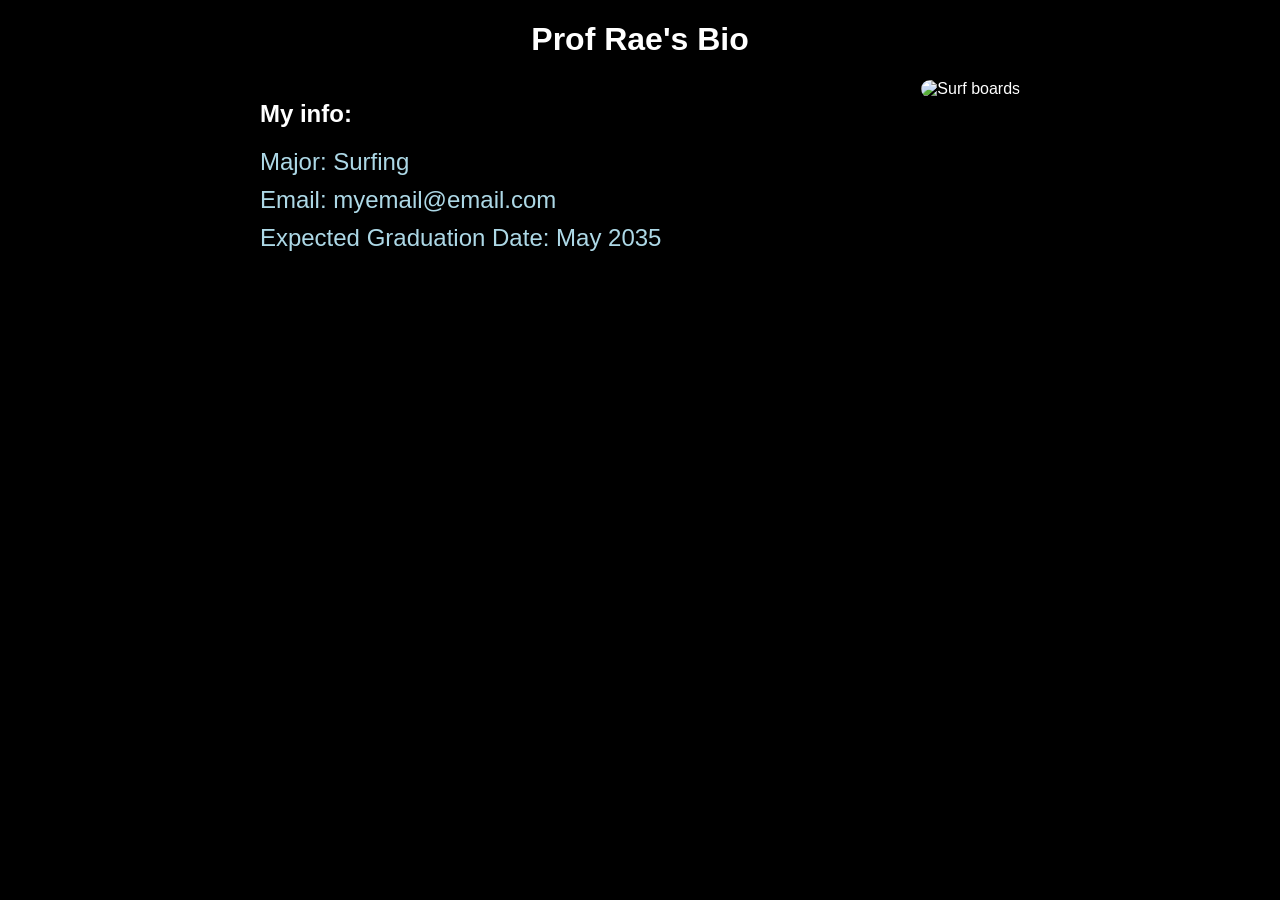
==== index.html @ 1b496c7e "Add files via upload" ====
<!DOCTYPE html>
<html lang="en">
<head>
    <meta charset="UTF-8">
    <meta name="viewport" content="width=device-width, initial-scale=1.0">
    <title>Prof Rae's Bio</title>

    <link rel="stylesheet" href="main.css">
</head>
<body>
    <header>
        <h1>Prof Rae's Bio</h1>
    </header>

    <main>
        <section>
            <h2>My info:</h2>
            <div>Major: Surfing</div>
            <div>Email: myemail@email.com</div>
            <div>Expected Graduation Date: May 2035</div>
        </section>
        <section>
            <img src="./images/surf_boards.jpg" alt="Surf boards" class="img-surf">
        </section>
    </main>
</body>
</html>
---- main.css ----
body{
    background-color: black;
    color: white;
    margin: 0;
    padding: 0;
    font-family:'Franklin Gothic Medium', 'Arial Narrow', Arial, sans-serif;
}

header{
    text-align: center;
}

main{
    display: flex;
    justify-content: space-evenly;
}

div{
    color: lightblue;
    font-size: x-large;
    margin-bottom: 10px;        
}

.img-surf{
    width: 400px;
    border-radius: 10px;
    max-width: 100%;
}

@media (max-width: 768px){
    main{
        flex-direction: column;
        align-items: center;
    }

    
}
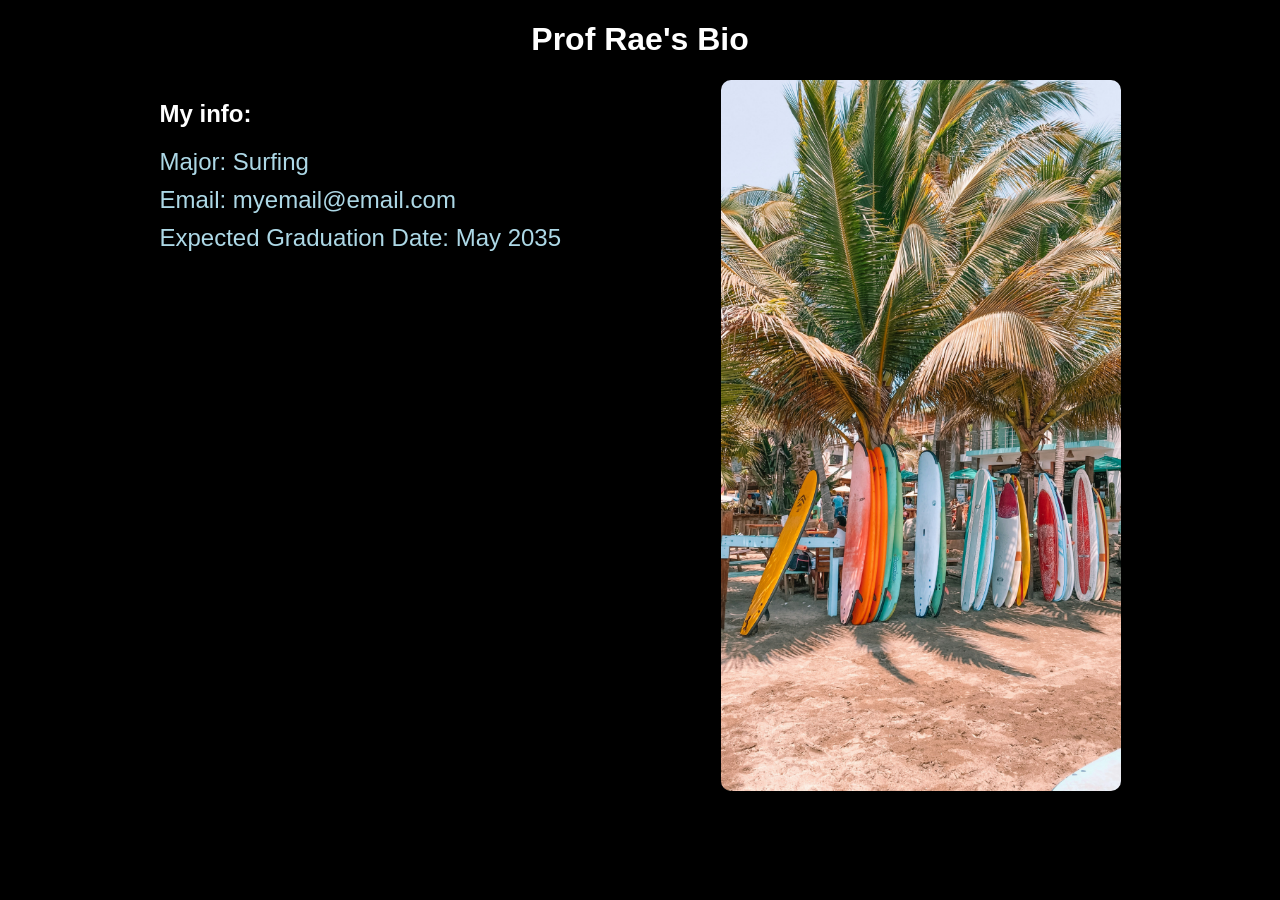
==== commit cb9f483d: "Add files via upload" ====
--- a/index.html
+++ b/index.html
@@ -15,13 +15,22 @@
     <main>
         <section>
             <h2>My info:</h2>
-            <div>Major: Surfing</div>
-            <div>Email: myemail@email.com</div>
-            <div>Expected Graduation Date: May 2035</div>
+            <div id="divMajor"></div>
+            <div id="divEmail"></div>
+            <div id="divGradDate"></div>
         </section>
         <section>
             <img src="./images/surf_boards.jpg" alt="Surf boards" class="img-surf">
         </section>
     </main>
+
+    <!-- include a reference to the external JavaScript file -->
+    <script src="script.js"></script>
+
+    <!-- this script section will let us call the code to add the text to our page -->
+    <script>
+        // call the function
+        loadInfo();
+    </script>
 </body>
 </html>
